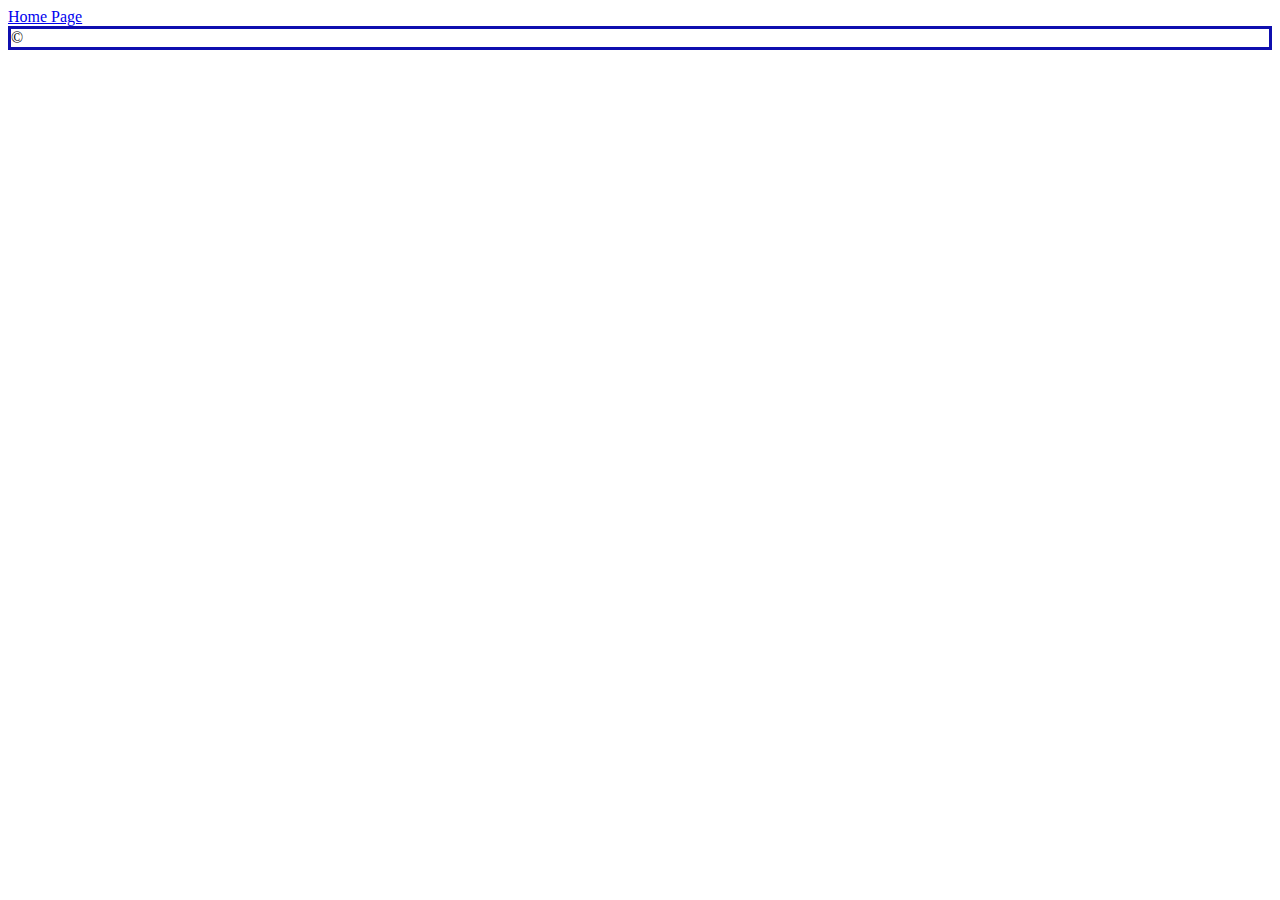
==== accounting.html @ df03112c "added constructor" ====
<!DOCTYPE html>
<html lang="en">
<head>
    <meta charset="UTF-8">
    <meta http-equiv="X-UA-Compatible" content="IE=edge">
    <meta name="viewport" content="width=device-width, initial-scale=1.0">
    <title>Document</title>
    <link rel="stylesheet" href="https://use.fontawesome.com/releases/v5.15.4/css/all.css"
        integrity="sha384-DyZ88mC6Up2uqS4h/KRgHuoeGwBcD4Ng9SiP4dIRy0EXTlnuz47vAwmeGwVChigm" crossorigin="anonymous">
        <link rel="stylesheet" href="style.css">
</head>
<body>
    <header>
        <a href="index.html">Home Page</a>
    </header>
    <main></main>


    <footer>
        <div>
            &copy; 
            <i class="fas fa-envelope"></i>
            <i class="fas fa-paper-plane"></i>
            <i class="fas fa-map-marker-alt"></i>
        </div>
    </footer>

</body>
</html>
---- style.css ----
footer{
    border: solid rgb(15, 15, 175);
}
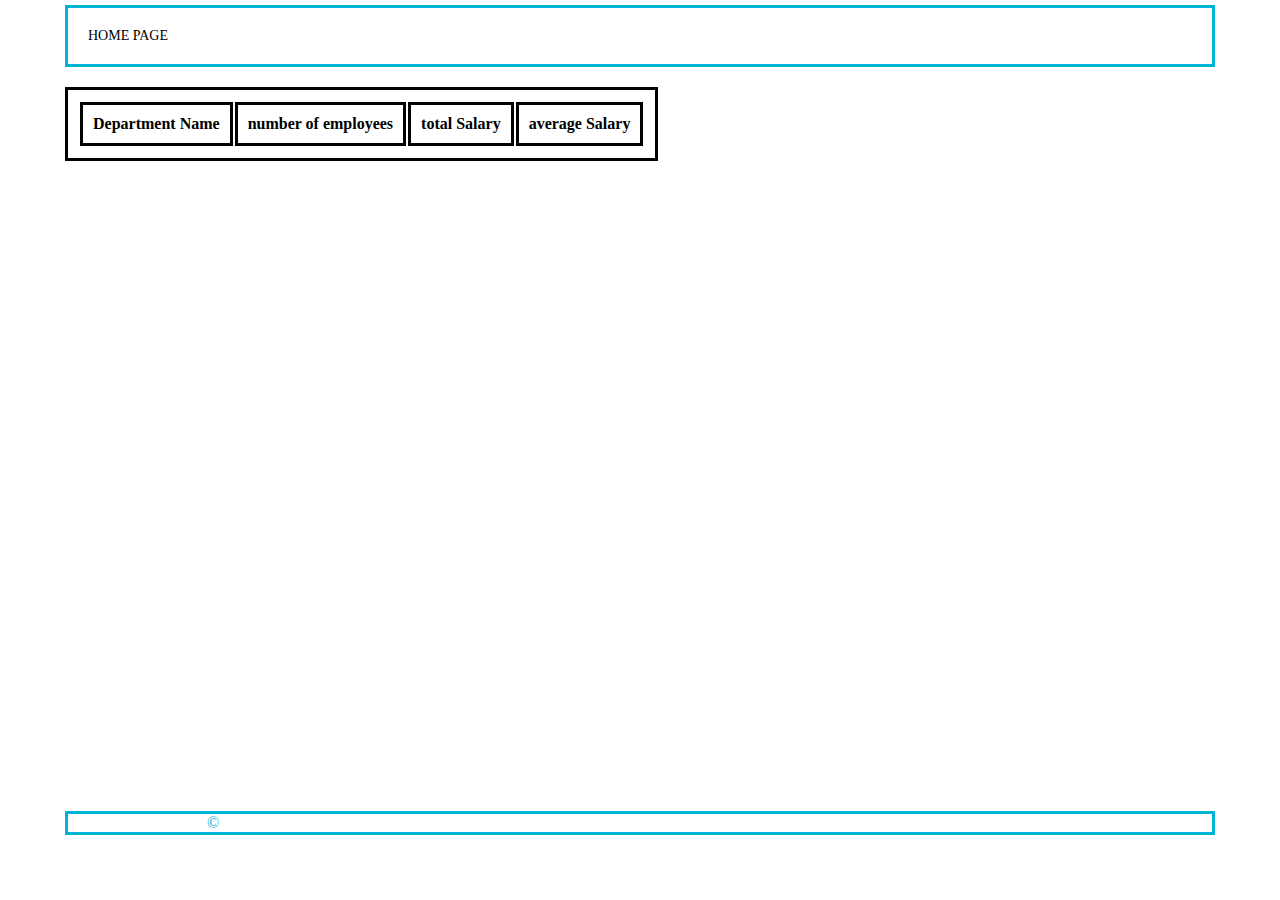
==== commit 1723d9c2: "done" ====
--- a/accounting.html
+++ b/accounting.html
@@ -7,13 +7,17 @@
     <title>Document</title>
     <link rel="stylesheet" href="https://use.fontawesome.com/releases/v5.15.4/css/all.css"
         integrity="sha384-DyZ88mC6Up2uqS4h/KRgHuoeGwBcD4Ng9SiP4dIRy0EXTlnuz47vAwmeGwVChigm" crossorigin="anonymous">
-        <link rel="stylesheet" href="style.css">
+        <link rel="stylesheet" href="/css/style.css">
 </head>
 <body>
     <header>
         <a href="index.html">Home Page</a>
     </header>
-    <main></main>
+    <main>
+        <table id="tableDiv">
+
+        </table>
+    </main>
 
 
     <footer>
@@ -24,6 +28,6 @@
             <i class="fas fa-map-marker-alt"></i>
         </div>
     </footer>
-
+<script src="/js/accounting.js"></script>
 </body>
 </html>--- a/css/style.css
+++ b/css/style.css
@@ -0,0 +1,87 @@
+body {
+    width: 1150px;
+    margin: auto;
+    margin-top: 5px;
+    margin-bottom: 5px;
+}
+
+
+
+
+header {
+    border: solid;
+    display: flex;
+    align-items: center;
+    justify-content: space-between;
+    color: #00B4D8;
+}
+
+
+a {
+    text-decoration: none;
+    color: black;
+}
+
+header a {
+    text-transform: uppercase;
+    font-size: 14px;
+    padding: 20px 20px;
+}
+
+form{
+    margin-top: 20px;
+    
+}    
+
+footer {
+    margin-top: 650px;
+}
+
+#empInfo {
+  
+   display: inline-block;
+   /* display: flex; */
+
+ 
+
+}
+/* 
+#empInfo div p{
+    display: inline-block;
+    padding-left: 20px;
+    padding-right: 20px;
+    
+    margin-left: 25px;
+    border: solid;
+    background-color: #b8dbe2;
+    
+} */
+
+/* #empInfo  img{
+    display: inline-block;
+    padding-left: 60px;
+    padding-top: 20px;
+    
+} */
+
+footer div {
+
+    display: flex;
+    justify-content: space-around;
+    padding: left 20px;
+    padding-right: 20px;
+    border: solid;
+    text-align: center;
+    color: #00B4D8;
+    margin-top: 50px;
+
+}
+
+#tableDiv, tr, th, td{
+    border: solid;
+    padding: 10px;
+}
+
+#tableDiv{
+    margin-top: 20px;
+}